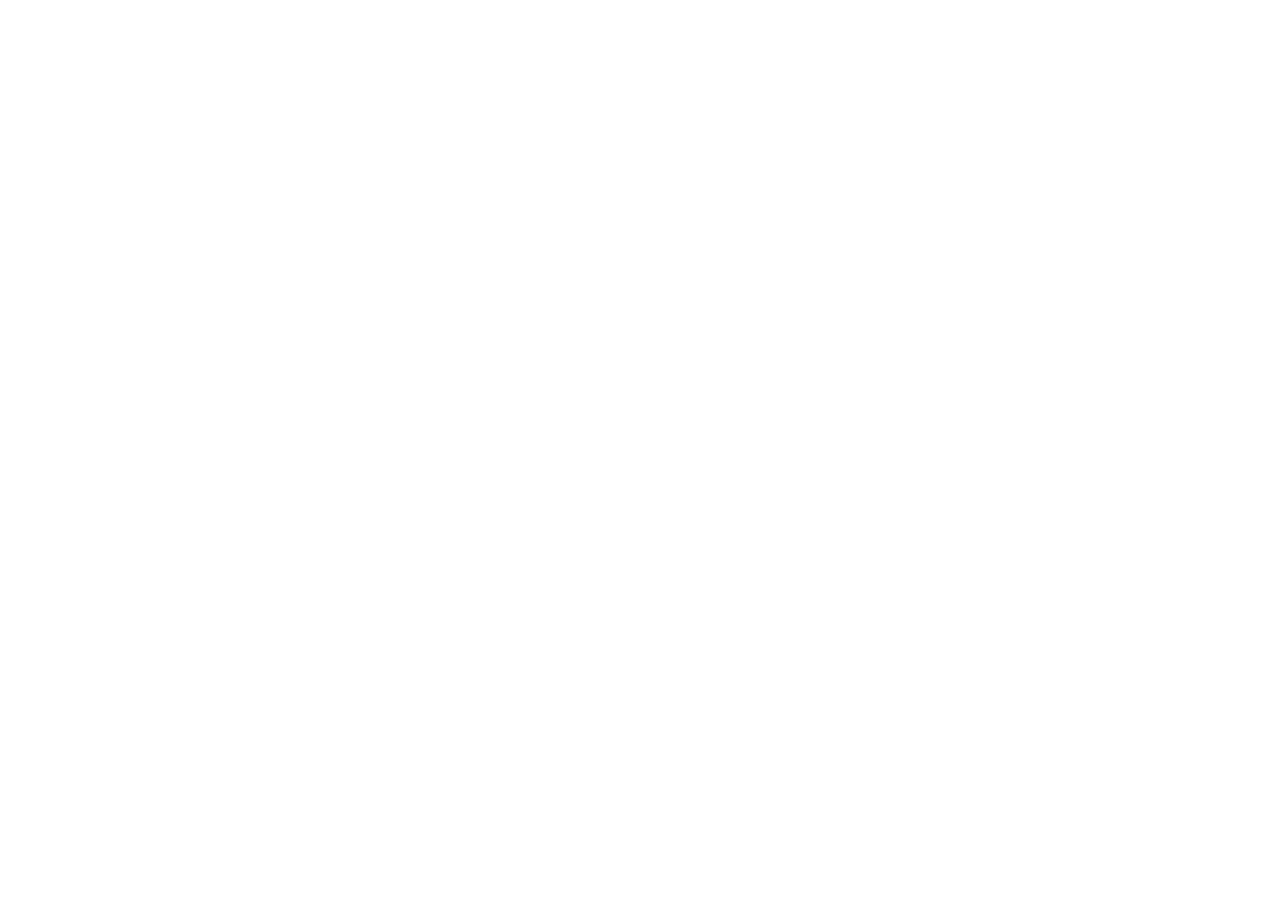
==== index.html @ 312c0490 "Add files via upload" ====
<!doctype html>
<html lang="en">
  <head>
    <meta charset="UTF-8" />
    <meta name="viewport" content="width=device-width, initial-scale=1.0" />
    <meta
      name="description"
      content="The ten most-viewed English Wikipedia pages for the current week so far."
    />
    <link rel="icon" type="image/svg+xml" href="/wikiweekly/favicon.svg" />
    <title>T.W.O.W. | This Week on Wikipedia</title>
    <script type="module" crossorigin src="/wikiweekly/assets/index-xTVzJr0j.js"></script>
    <link rel="stylesheet" crossorigin href="/wikiweekly/assets/index-DijwLYsm.css">
  </head>
  <body>
    <main id="app" aria-live="polite"></main>
  </body>
</html>
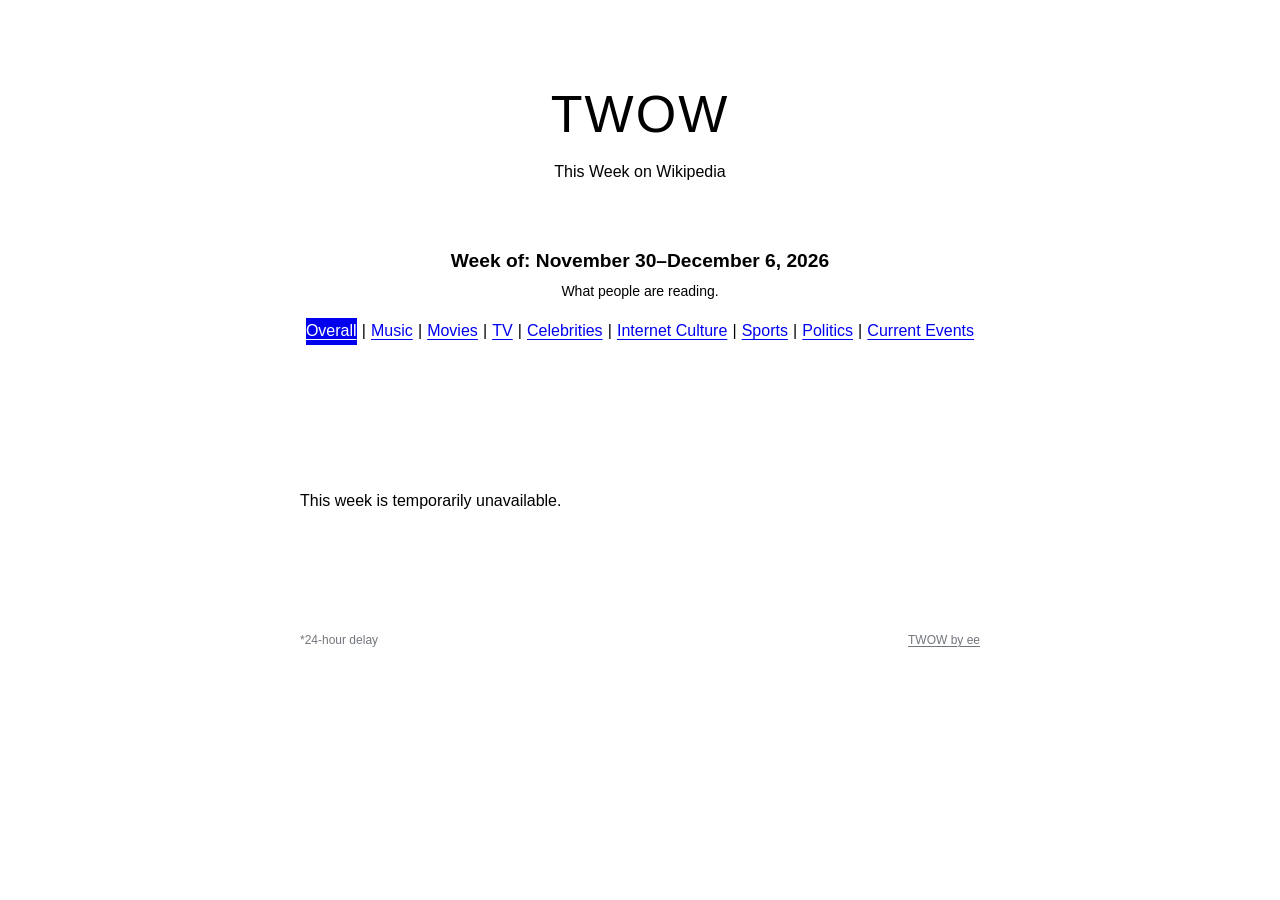
==== commit 5201b01a: "Update index.html /" ====
--- a/index.html
+++ b/index.html
@@ -5,12 +5,12 @@
     <meta name="viewport" content="width=device-width, initial-scale=1.0" />
     <meta
       name="description"
-      content="The ten most-viewed English Wikipedia pages for the current week so far."
+      content="The ten most-viewed Wikipedia pages this week."
     />
-    <link rel="icon" type="image/svg+xml" href="/wikiweekly/favicon.svg" />
-    <title>T.W.O.W. | This Week on Wikipedia</title>
-    <script type="module" crossorigin src="/wikiweekly/assets/index-xTVzJr0j.js"></script>
-    <link rel="stylesheet" crossorigin href="/wikiweekly/assets/index-DijwLYsm.css">
+    <link rel="icon" type="image/svg+xml" href="/favicon.svg" />
+    <title>TWOW | This Week on Wikipedia by ee</title>
+    <script type="module" crossorigin src="/assets/index-xTVzJr0j.js"></script>
+    <link rel="stylesheet" crossorigin href="/assets/index-DijwLYsm.css">
   </head>
   <body>
     <main id="app" aria-live="polite"></main>
--- a/assets/index-DijwLYsm.css
+++ b/assets/index-DijwLYsm.css
@@ -0,0 +1,299 @@
+@font-face {
+  font-family: Thinman;
+  src: url(./wikiweekly/fonts/thinman.ttf) format("truetype");
+  font-display: swap;
+}
+
+@font-face {
+  font-family: Tetrominoes;
+  src: url(./wikiweekly/fonts/tetrominoes.ttf) format("truetype");
+  font-display: swap;
+}
+
+@font-face {
+  font-family: Noseblood;
+  src: url(./wikiweekly/fonts/noseblood.otf) format("opentype");
+  font-display: swap;
+}
+
+:root {
+  color: #000;
+  font-synthesis: none;
+  text-rendering: optimizelegibility;
+  background: #fff;
+  font-family: Arial, Helvetica, sans-serif;
+}
+
+* {
+  box-sizing: border-box;
+}
+
+html {
+  background: #fff;
+  min-height: 100%;
+}
+
+body {
+  color: #000;
+  background: #fff;
+  min-width: 320px;
+  min-height: 100%;
+  margin: 0;
+}
+
+a {
+  color: #00e;
+  text-underline-offset: 0.18em;
+  text-decoration-thickness: 1px;
+}
+
+a:hover,
+a:focus-visible {
+  color: #fff;
+  background: #00e;
+  outline: 0;
+}
+
+.publication {
+  width: min(100% - 32px, 680px);
+  margin: 0 auto;
+  padding: clamp(28px, 9vw, 92px) 0 clamp(32px, 7vw, 72px);
+}
+
+.masthead {
+  text-align: center;
+  padding-bottom: clamp(40px, 7vw, 68px);
+}
+
+.title,
+.kicker,
+h1,
+.date-range,
+.status,
+footer {
+  letter-spacing: 0;
+  margin: 0;
+  font-size: clamp(0.875rem, 2.8vw, 1rem);
+  font-weight: 400;
+  line-height: 1.45;
+}
+
+.title {
+  letter-spacing: 0.04em;
+  font-family: Noseblood, Arial, Helvetica, sans-serif;
+  font-size: clamp(2.25rem, 7vw, 3.25rem);
+  font-weight: 400;
+  line-height: 0.85;
+}
+
+.kicker {
+  margin-top: clamp(1rem, 2.5vw, 1.5rem);
+}
+
+h1 {
+  margin-top: 0.4rem;
+  font-family: Arial, Helvetica, sans-serif;
+  font-size: 0.875rem;
+  font-weight: 400;
+  line-height: 1.3;
+}
+
+.category-filter {
+  flex-wrap: wrap;
+  justify-content: center;
+  gap: 0.35rem 0.32rem;
+  margin-top: 1.15rem;
+  font-size: 12pt;
+  line-height: 1.65;
+  display: flex;
+}
+
+.category-button {
+  color: #00e;
+  font: inherit;
+  text-underline-offset: 0.18em;
+  cursor: pointer;
+  background: 0 0;
+  border: 0;
+  padding: 0;
+  text-decoration: underline;
+  text-decoration-thickness: 1px;
+}
+
+.category-button:hover,
+.category-button:focus-visible,
+.category-button.is-selected {
+  color: #fff;
+  background: #00e;
+  outline: 0;
+}
+
+.category-separator {
+  color: #000;
+}
+
+.date-range {
+  margin-top: clamp(36px, 7vw, 64px);
+  font-size: clamp(1rem, 2.8vw, 1.2rem);
+  font-weight: 700;
+  line-height: 1.45;
+  display: block;
+}
+
+.ranked-table {
+  border-collapse: collapse;
+  border: 1px solid #000;
+  width: 100%;
+  margin: 0;
+  font-size: 1rem;
+  line-height: 1.5;
+}
+
+.ranked-table tbody {
+  display: table-row-group;
+}
+
+.ranked-item {
+  border-bottom: 1px solid #000;
+}
+
+.ranked-item:last-child {
+  border-bottom: 0;
+}
+
+.rank,
+.article-cell,
+.views {
+  letter-spacing: 0;
+  vertical-align: top;
+  padding: 0.9rem 0.85rem;
+  font-size: clamp(0.95rem, 2.7vw, 1.05rem);
+  line-height: 1.45;
+}
+
+.rank {
+  color: #000;
+  text-align: right;
+  white-space: nowrap;
+  width: 3.25rem;
+}
+
+.article-cell {
+  min-width: 0;
+}
+
+.article-cell a {
+  font-size: inherit;
+  line-height: inherit;
+}
+
+.article-link-wrap {
+  width: fit-content;
+  min-width: 0;
+  max-width: 100%;
+  display: inline-block;
+  position: relative;
+}
+
+.article-link-wrap a {
+  overflow-wrap: anywhere;
+}
+
+.thumbnail {
+  z-index: 2;
+  background: #fff;
+  border: 1px solid #000;
+  width: auto;
+  max-width: min(180px, 56vw);
+  height: auto;
+  max-height: 180px;
+  display: none;
+  position: absolute;
+  top: calc(100% + 0.65rem);
+  left: 0;
+}
+
+.article-link-wrap:hover .thumbnail,
+.article-link-wrap:focus-within .thumbnail,
+.article-link-wrap.is-previewing .thumbnail {
+  display: block;
+}
+
+.views {
+  color: #000;
+  text-align: right;
+  white-space: nowrap;
+  width: 11rem;
+  font-size: clamp(0.9rem, 2.5vw, 1rem);
+}
+
+.status {
+  padding: clamp(44px, 8vw, 76px) 0;
+  font-size: 12pt;
+}
+
+footer {
+  justify-content: space-between;
+  align-items: baseline;
+  gap: 1rem;
+  padding-top: clamp(28px, 5vw, 44px);
+  display: flex;
+}
+
+.delay-note,
+.credit {
+  color: #72777d;
+  font-size: 0.75rem;
+}
+
+.credit {
+  text-align: right;
+  text-decoration-color: currentColor;
+}
+
+.credit:hover,
+.credit:focus-visible {
+  color: #54595d;
+  background: 0 0;
+}
+
+@media (width >= 760px) {
+  .publication {
+    width: 680px;
+  }
+
+  .thumbnail {
+    top: 50%;
+    left: calc(100% + 2ch);
+    transform: translateY(-50%);
+  }
+}
+
+@media (width <= 560px) {
+  .rank,
+  .article-cell,
+  .views {
+    text-align: left;
+    width: auto;
+    padding: 0.75rem 0.85rem 0;
+    display: block;
+  }
+
+  .ranked-item {
+    padding-bottom: 0.75rem;
+    display: block;
+  }
+
+  .rank {
+    padding-bottom: 0;
+  }
+
+  .article-cell {
+    padding-top: 0.15rem;
+  }
+
+  .views {
+    white-space: normal;
+    padding-top: 0.2rem;
+  }
+}
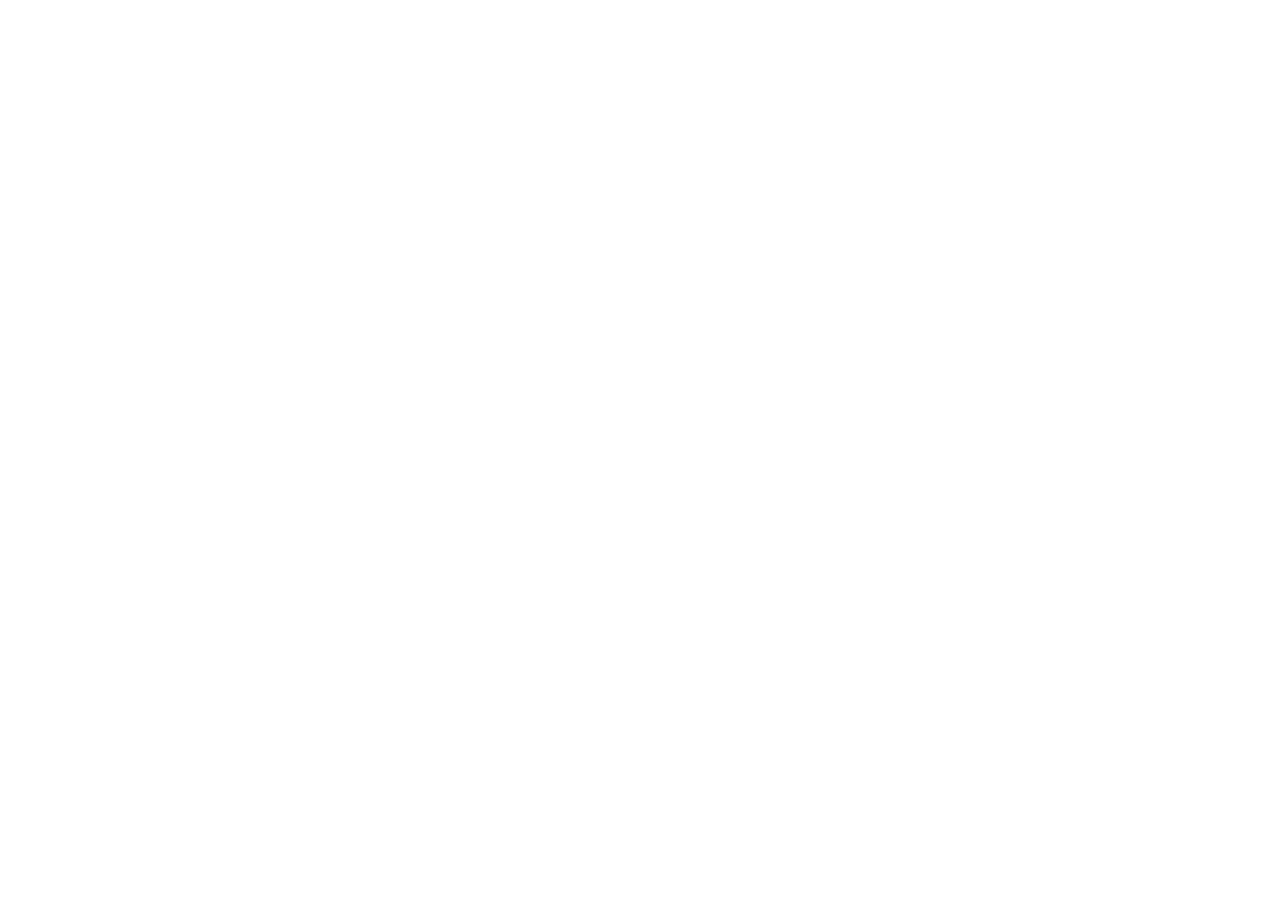
==== commit ebe2aa7a: "Update index.html filter updates" ====
--- a/index.html
+++ b/index.html
@@ -5,12 +5,12 @@
     <meta name="viewport" content="width=device-width, initial-scale=1.0" />
     <meta
       name="description"
-      content="The ten most-viewed Wikipedia pages this week."
+      content="The ten most-viewed English Wikipedia pages for the current week so far."
     />
-    <link rel="icon" type="image/svg+xml" href="/favicon.svg" />
-    <title>TWOW | This Week on Wikipedia by ee</title>
-    <script type="module" crossorigin src="/assets/index-xTVzJr0j.js"></script>
-    <link rel="stylesheet" crossorigin href="/assets/index-DijwLYsm.css">
+    <link rel="icon" type="image/svg+xml" href="/wikiweekly/favicon.svg" />
+    <title>T.W.O.W. | This Week on Wikipedia</title>
+    <script type="module" crossorigin src="/wiki-weekly/assets/index-CW6HJZxc.js"></script>
+    <link rel="stylesheet" crossorigin href="/wiki-weekly/assets/index-BnkoIagp.css">
   </head>
   <body>
     <main id="app" aria-live="polite"></main>
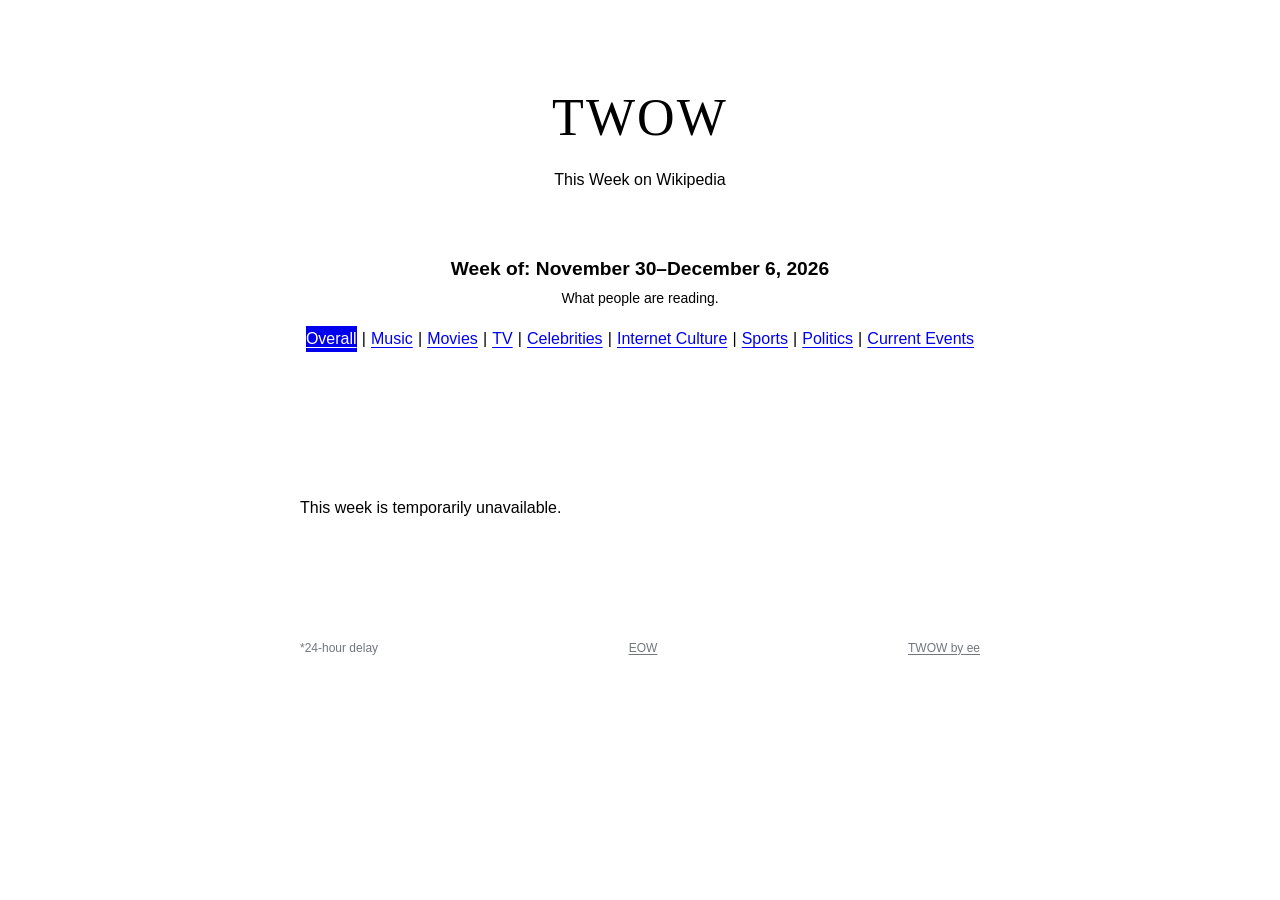
==== commit eb761a3f: "Update index.html ranking updates" ====
--- a/index.html
+++ b/index.html
@@ -7,10 +7,10 @@
       name="description"
       content="The ten most-viewed English Wikipedia pages for the current week so far."
     />
-    <link rel="icon" type="image/svg+xml" href="/wikiweekly/favicon.svg" />
+    <link rel="icon" type="image/svg+xml" href="favicon.svg" />
     <title>T.W.O.W. | This Week on Wikipedia</title>
-    <script type="module" crossorigin src="/wiki-weekly/assets/index-CW6HJZxc.js"></script>
-    <link rel="stylesheet" crossorigin href="/wiki-weekly/assets/index-BnkoIagp.css">
+    <script type="module" crossorigin src="./assets/index-DJtzwi2-.js"></script>
+    <link rel="stylesheet" crossorigin href="./assets/index-DovngDUu.css">
   </head>
   <body>
     <main id="app" aria-live="polite"></main>
--- a/assets/index-DovngDUu.css
+++ b/assets/index-DovngDUu.css
@@ -0,0 +1 @@
+@font-face{font-family:Thinman;src:url(../fonts/thinman.ttf)format("truetype");font-display:swap}@font-face{font-family:Tetrominoes;src:url(../fonts/tetrominoes.ttf)format("truetype");font-display:swap}@font-face{font-family:Noseblood;src:url(../fonts/noseblood.otf)format("opentype");font-display:swap}:root{color:#000;font-synthesis:none;text-rendering:optimizelegibility;background:#fff;font-family:Arial,Helvetica,sans-serif}*{box-sizing:border-box}html{background:#fff;min-height:100%}body{color:#000;background:#fff;min-width:320px;min-height:100%;margin:0}a{color:#00e;text-underline-offset:.18em;text-decoration-thickness:1px}a:hover,a:focus-visible{color:#fff;background:#00e;outline:0}.publication{width:min(100% - 32px,680px);margin:0 auto;padding:clamp(28px,9vw,92px) 0 clamp(32px,7vw,72px)}.masthead{text-align:center;padding-bottom:clamp(40px,7vw,68px)}.title,.kicker,h1,.date-range,.status,footer{letter-spacing:0;margin:0;font-size:clamp(.875rem,2.8vw,1rem);font-weight:400;line-height:1.45}.title{letter-spacing:.04em;justify-content:center;align-items:center;min-height:3.25rem;font-family:Noseblood,Arial,Helvetica,sans-serif;font-size:clamp(2.25rem,7vw,3.25rem);font-weight:400;line-height:1;display:flex}.title-link{color:#000;width:fit-content;margin-left:auto;margin-right:auto;text-decoration:none}.title-link:hover,.title-link:focus-visible{color:#000;background:0 0;outline:0}.kicker{margin-top:clamp(1rem,2.5vw,1.5rem)}h1{margin-top:.4rem;font-family:Arial,Helvetica,sans-serif;font-size:.875rem;font-weight:400;line-height:1.3}.category-filter{flex-wrap:wrap;justify-content:center;gap:.35rem .32rem;margin-top:1.15rem;font-size:12pt;line-height:1.65;display:flex}.category-button{color:#00e;font:inherit;text-underline-offset:.18em;cursor:pointer;background:0 0;border:0;padding:0;text-decoration:underline;text-decoration-thickness:1px}.category-button:hover,.category-button:focus-visible,.category-button.is-selected{color:#fff;background:#00e;outline:0}.category-separator{color:#000}.date-range{margin-top:clamp(36px,7vw,64px);font-size:clamp(1rem,2.8vw,1.2rem);font-weight:700;line-height:1.45;display:block}.ranked-table{border-collapse:collapse;border:1px solid #000;width:100%;margin:0;font-size:1rem;line-height:1.5}.ranked-table tbody{display:table-row-group}.ranked-item{border-bottom:1px solid #000}.ranked-item:last-child{border-bottom:0}.rank,.article-cell,.views{letter-spacing:0;vertical-align:top;padding:.9rem .85rem;font-size:clamp(.95rem,2.7vw,1.05rem);line-height:1.45}.rank{color:#000;text-align:right;white-space:nowrap;width:3.25rem}.article-cell{min-width:0}.article-cell a{font-size:inherit;line-height:inherit}.article-link-wrap{width:fit-content;min-width:0;max-width:100%;display:inline-block;position:relative}.article-link-wrap a{overflow-wrap:anywhere}.thumbnail{z-index:2;background:#fff;border:1px solid #000;width:auto;max-width:min(180px,56vw);height:auto;max-height:180px;display:none;position:absolute;top:calc(100% + .65rem);left:0}.article-link-wrap:hover .thumbnail,.article-link-wrap:focus-within .thumbnail,.article-link-wrap.is-previewing .thumbnail{display:block}.views{color:#000;text-align:right;white-space:nowrap;width:11rem;font-size:clamp(.9rem,2.5vw,1rem)}.status{padding:clamp(44px,8vw,76px) 0;font-size:12pt}footer{justify-content:space-between;align-items:baseline;gap:1rem;padding-top:clamp(28px,5vw,44px);display:flex}.delay-note,.credit{color:#72777d;font-size:.75rem}.credit{text-align:right;text-decoration-color:currentColor}.footer-link,.archive-link{color:#72777d;font-size:.75rem;text-decoration-color:currentColor}.footer-center{text-align:center;flex-wrap:wrap;justify-content:center;gap:.7rem;display:flex}.credit:hover,.credit:focus-visible,.footer-link:hover,.footer-link:focus-visible{color:#54595d;background:0 0}.eow-publication{width:min(100%,704px);padding-left:12px;padding-right:12px}.eow-masthead{padding-bottom:clamp(28px,6vw,48px)}.eow-toolbar{justify-content:space-between;align-items:center;gap:1rem;margin-bottom:.65rem;display:flex}.eow-share-link{color:#00e;font:inherit;text-underline-offset:.18em;cursor:pointer;background:0 0;border:0;padding:0;font-size:.875rem;line-height:1.2;text-decoration:underline;text-decoration-thickness:1px}.eow-share-link:hover,.eow-share-link:focus-visible{color:#fff;background:#00e;outline:0}.eow-size-control{color:#6e6e73;justify-content:flex-end;align-items:center;gap:.55rem;font-size:.8125rem;line-height:1.2;display:flex}.eow-size-control label{flex:none}.eow-size-control input{appearance:none;background:linear-gradient(to right, #00e 0%, #00e var(--eow-slider-progress,42%), #e5e5ea var(--eow-slider-progress,42%), #e5e5ea 100%);cursor:pointer;background-position:50%;background-repeat:no-repeat;background-size:calc(100% - 2px) 3px;border-radius:999px;width:min(168px,46vw);height:30px;margin:0}.eow-size-control input:focus-visible{outline-offset:4px;outline:2px solid #00e}.eow-size-control input::-webkit-slider-runnable-track{background:0 0;border-radius:999px;height:3px}.eow-size-control input::-webkit-slider-thumb{appearance:none;background:#fff;border:0;border-radius:999px;width:30px;height:18px;margin-top:-8.5px;box-shadow:0 2px 5px #00000038,0 0 0 .5px #0000001a}.eow-size-control input::-moz-range-track{background:0 0;border-radius:999px;height:3px}.eow-size-control input::-moz-range-progress{background:#00e;border-radius:999px;height:3px}.eow-size-control input::-moz-range-thumb{background:#fff;border:0;border-radius:999px;width:30px;height:18px;box-shadow:0 2px 5px #00000038,0 0 0 .5px #0000001a}.eow-grid{grid-template-columns:repeat(auto-fill, minmax(min(100%, var(--eow-tile-size,160px)), 1fr));gap:2px;display:grid}.eow-tile{aspect-ratio:1;color:#000;cursor:pointer;background:#f1f2f3;border:0;width:100%;padding:0;display:block;position:relative;overflow:hidden}.eow-tile:not(.eow-tile-fallback):after{z-index:1;content:"";mix-blend-mode:multiply;opacity:.36;pointer-events:none;background:repeating-radial-gradient(circle at 18% 32%,#0000001f 0 .35px,#0000 .45px 1.6px) 0 0/3px 3px,repeating-radial-gradient(circle at 70% 58%,#ffffff24 0 .3px,#0000 .4px 1.4px) 0 0/4px 4px,repeating-linear-gradient(90deg,#0000000d 0 1px,#0000 1px 3px) 0 0/5px 100%,repeating-linear-gradient(0deg,#ffffff12 0 1px,#0000 1px 3px) 0 0/100% 4px;transition:opacity .16s;position:absolute;inset:0}.eow-tile:not(.eow-tile-fallback):hover:after,.eow-tile:not(.eow-tile-fallback):focus-visible:after{opacity:0}.eow-tile:focus-visible{outline-offset:2px;outline:2px solid #000}.eow-tile img{filter:grayscale();object-fit:cover;width:100%;height:100%;transition:filter .16s;display:block}.eow-tile:hover img,.eow-tile:focus-visible img{filter:grayscale(0)}.eow-tile-fallback{background:#fff;border:1px solid #c8ccd1;justify-content:center;align-items:center;padding:.45rem;display:flex}.eow-fallback-title{color:#202122;text-align:center;overflow-wrap:anywhere;-webkit-line-clamp:5;-webkit-box-orient:vertical;font-size:clamp(.58rem,2.4vw,.8rem);line-height:1.15;transition:opacity .12s;display:-webkit-box;overflow:hidden}.eow-hover-tooltip{z-index:20;color:#000;pointer-events:none;overflow-wrap:anywhere;background:#fff;border:1px solid #000;max-width:min(260px,100vw - 32px);padding:.35rem .45rem;font-size:.8125rem;line-height:1.2;display:none;position:fixed;box-shadow:0 2px 8px #0000001f}.eow-hover-tooltip.is-visible{display:block}.is-modal-open{overflow:hidden}.modal-overlay{z-index:10;background:#ffffffb8;justify-content:center;align-items:center;padding:1rem;display:flex;position:fixed;inset:0}.eow-modal{color:#000;background:#fff;border:1px solid #000;width:min(100%,420px);padding:1.25rem 1.2rem 1.35rem;position:relative;box-shadow:0 12px 36px #0000002e}.eow-share-modal{flex-direction:column;width:min(100%,430px);max-height:min(92vh,860px);display:flex}.modal-close{color:#72777d;cursor:pointer;background:0 0;border:0;padding:.05rem .2rem;font-family:Arial,Helvetica,sans-serif;font-size:1.25rem;line-height:1;position:absolute;top:.45rem;right:.55rem}.modal-close:hover,.modal-close:focus-visible{color:#fff;background:#00e;outline:0}.modal-date,.modal-description,.modal-views,.eow-modal h2{letter-spacing:0;margin:0;font-family:Arial,Helvetica,sans-serif;font-size:.95rem;font-weight:400;line-height:1.45}.eow-modal h2{margin-top:.7rem;padding-right:1.8rem;font-size:1.15rem}.modal-description{color:#202122;margin-top:.7rem;padding-right:1.8rem;font-size:1.15rem}.modal-views{color:#202122;margin-top:.7rem}.eow-share-preview{justify-content:center;min-height:12rem;margin-top:.9rem;display:flex;overflow:auto}.eow-share-preview img{aspect-ratio:9/16;object-fit:contain;background:#fff;border:1px solid #c8ccd1;width:min(100%,250px);display:block}.eow-download-link{align-self:center;margin-top:.9rem;font-size:.95rem}@media (width>=760px){.publication{width:680px}.thumbnail{top:50%;left:calc(100% + 2ch);transform:translateY(-50%)}}@media (width<=560px){.title{letter-spacing:.02em;min-height:2.6rem;font-size:clamp(1.85rem,8vw,2.25rem)}.kicker{margin-top:.75rem}.rank,.article-cell,.views{text-align:left;width:auto;padding:.75rem .85rem 0;display:block}.ranked-item{padding-bottom:.75rem;display:block}.rank{padding-bottom:0}.article-cell{padding-top:.15rem}.views{white-space:normal;padding-top:.2rem}.eow-toolbar{align-items:flex-start}.eow-size-control input{width:min(148px,42vw)}footer{gap:.7rem}.footer-center{gap:.45rem}}
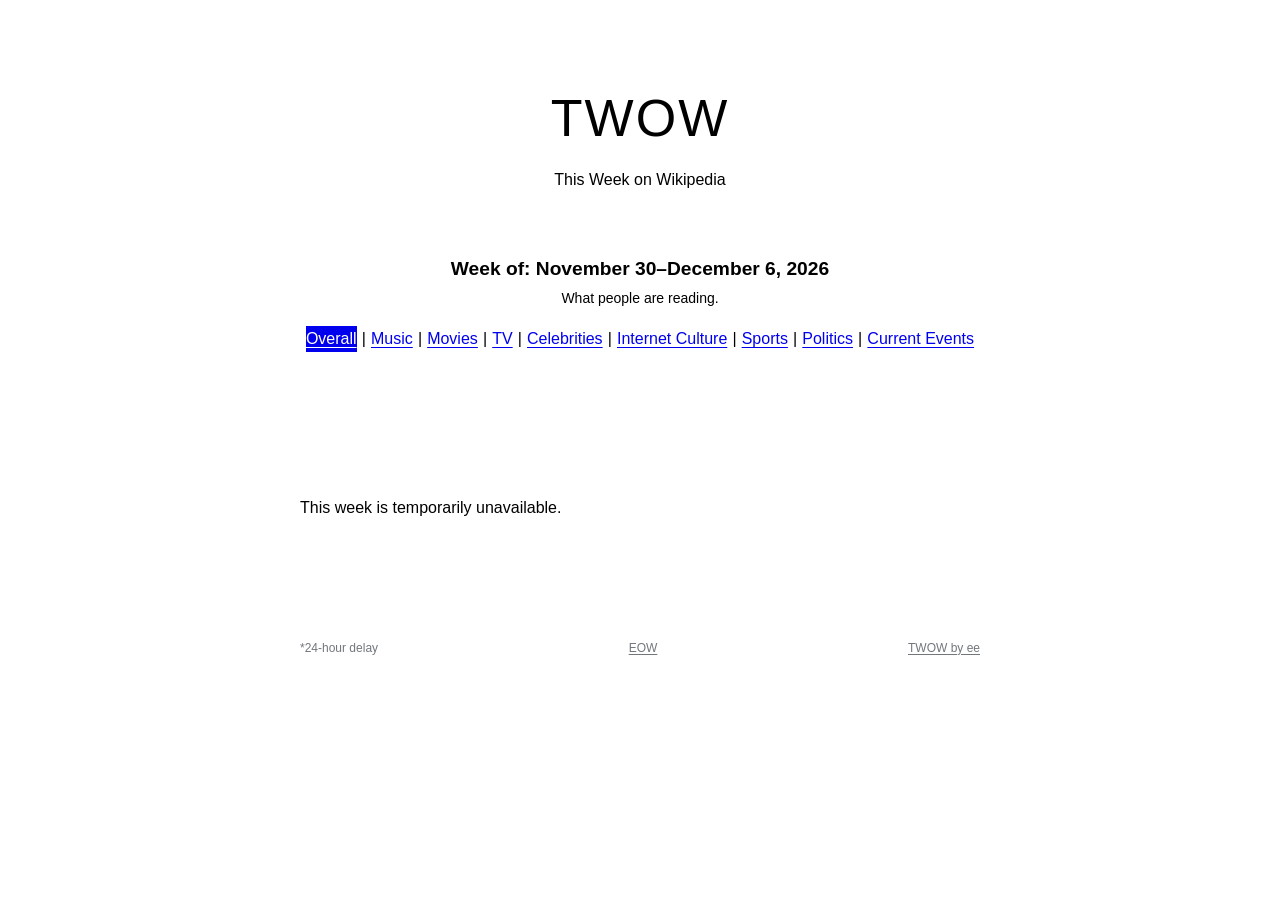
==== commit a3a94ee0: "Add files via upload newnew" ====
--- a/index.html
+++ b/index.html
@@ -7,9 +7,9 @@
       name="description"
       content="The ten most-viewed English Wikipedia pages for the current week so far."
     />
-    <link rel="icon" type="image/svg+xml" href="favicon.svg" />
+    <link rel="icon" type="image/svg+xml" href="./favicon.svg" />
     <title>T.W.O.W. | This Week on Wikipedia</title>
-    <script type="module" crossorigin src="./assets/index-DJtzwi2-.js"></script>
+    <script type="module" crossorigin src="./assets/index-CZHO5KiI.js"></script>
     <link rel="stylesheet" crossorigin href="./assets/index-DovngDUu.css">
   </head>
   <body>
